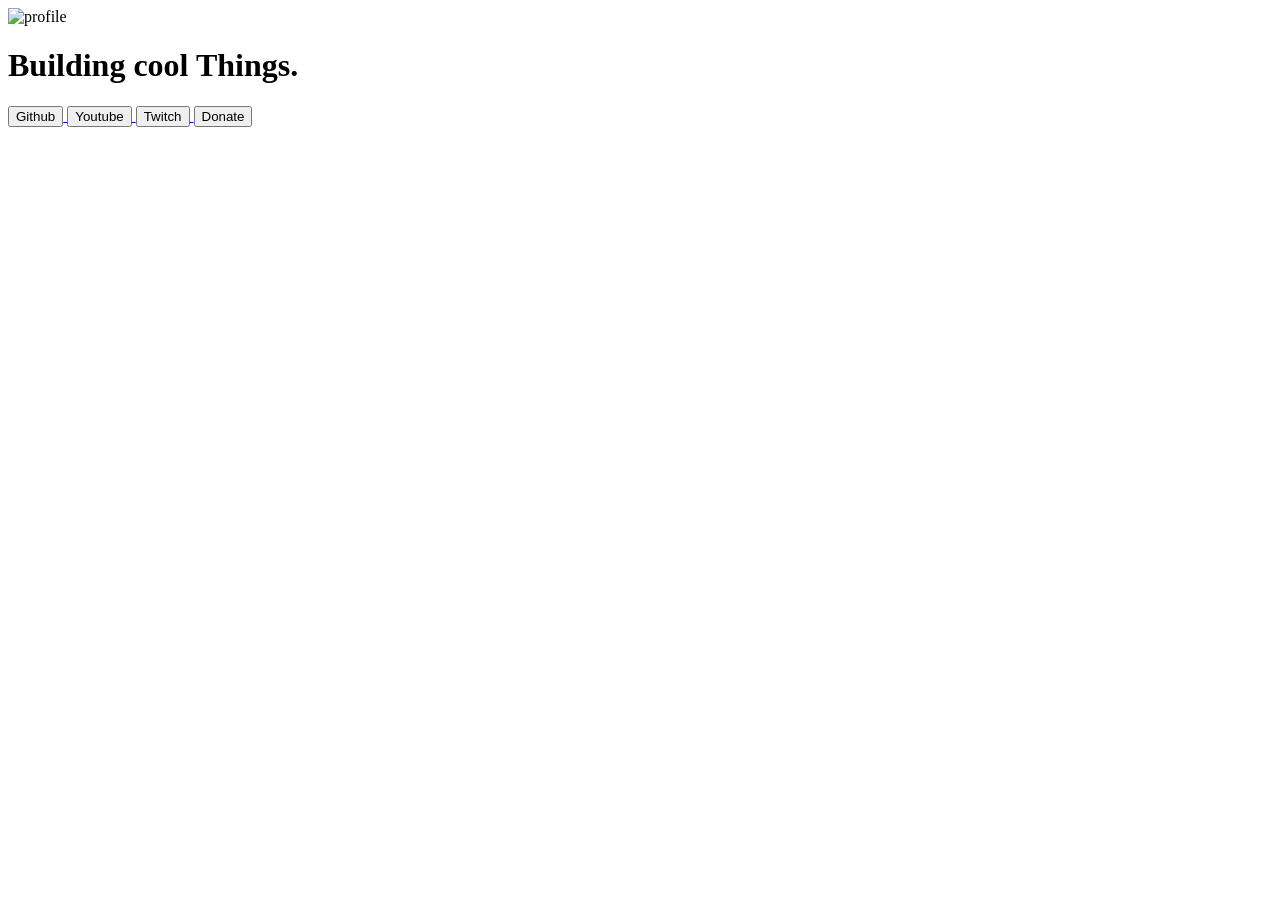
==== website/basic_site/index.html @ 7dd76178 "website quickstart" ====
<!DOCTYPE html>
<html>

<head>
    <meta name="viewport" content="width=device-width initial-scale=1.0">
    <link rel="icon" href="static/images/favicon.ico" type="image/x-icon">
    <link rel="stylesheet" href="/static/index.css">
    <script src="static/index.js"></script>
</head>

<body>
    <div>
        <img class="profile" src="/static/images/profile.png" alt="profile" style="width:100px">
    </div>
    <h1>Building cool Things.</h1>
    <div>
        <a href="https://github.com/A-train134" target="_blank" rel="noopener noreferrer">
            <button class="links">Github</button>
        </a>
        <a href="https://youtube.com/@theatrain134" target="_blank" rel="noopener noreferrer">
            <button class="links">Youtube</button>
            <!-- <img src="/static/images/youtube.svg" style="width:10vh"> -->
        </a>
        <a href="https://twitch.tv/A_train134" target="_blank" rel="noopener noreferrer">
            <button class="links">Twitch</button>
        </a>
        </a>
        <a href="https://ko-fi.com/atrain134" target="_blank" rel="noopener noreferrer">
            <button class="links">Donate</button>
        </a>
    </div>
</body>

</html>
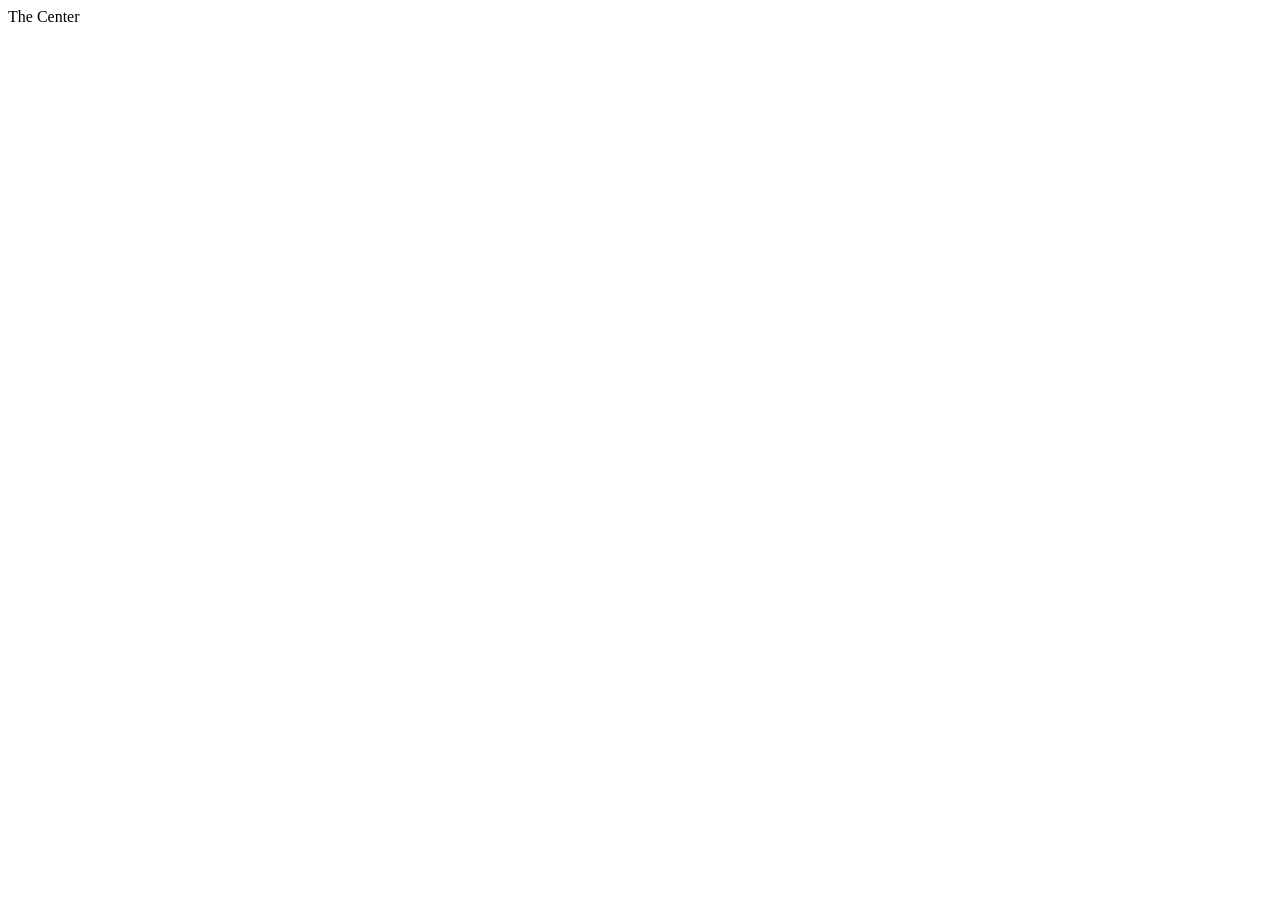
==== commit 6f6e09fd: "remove the unnecessary stuff" ====
--- a/website/basic_site/index.html
+++ b/website/basic_site/index.html
@@ -2,33 +2,13 @@
 <html>
 
 <head>
-    <meta name="viewport" content="width=device-width initial-scale=1.0">
     <link rel="icon" href="static/images/favicon.ico" type="image/x-icon">
     <link rel="stylesheet" href="/static/index.css">
     <script src="static/index.js"></script>
 </head>
 
 <body>
-    <div>
-        <img class="profile" src="/static/images/profile.png" alt="profile" style="width:100px">
-    </div>
-    <h1>Building cool Things.</h1>
-    <div>
-        <a href="https://github.com/A-train134" target="_blank" rel="noopener noreferrer">
-            <button class="links">Github</button>
-        </a>
-        <a href="https://youtube.com/@theatrain134" target="_blank" rel="noopener noreferrer">
-            <button class="links">Youtube</button>
-            <!-- <img src="/static/images/youtube.svg" style="width:10vh"> -->
-        </a>
-        <a href="https://twitch.tv/A_train134" target="_blank" rel="noopener noreferrer">
-            <button class="links">Twitch</button>
-        </a>
-        </a>
-        <a href="https://ko-fi.com/atrain134" target="_blank" rel="noopener noreferrer">
-            <button class="links">Donate</button>
-        </a>
-    </div>
+    <div>The Center</div>
 </body>
 
 </html>
